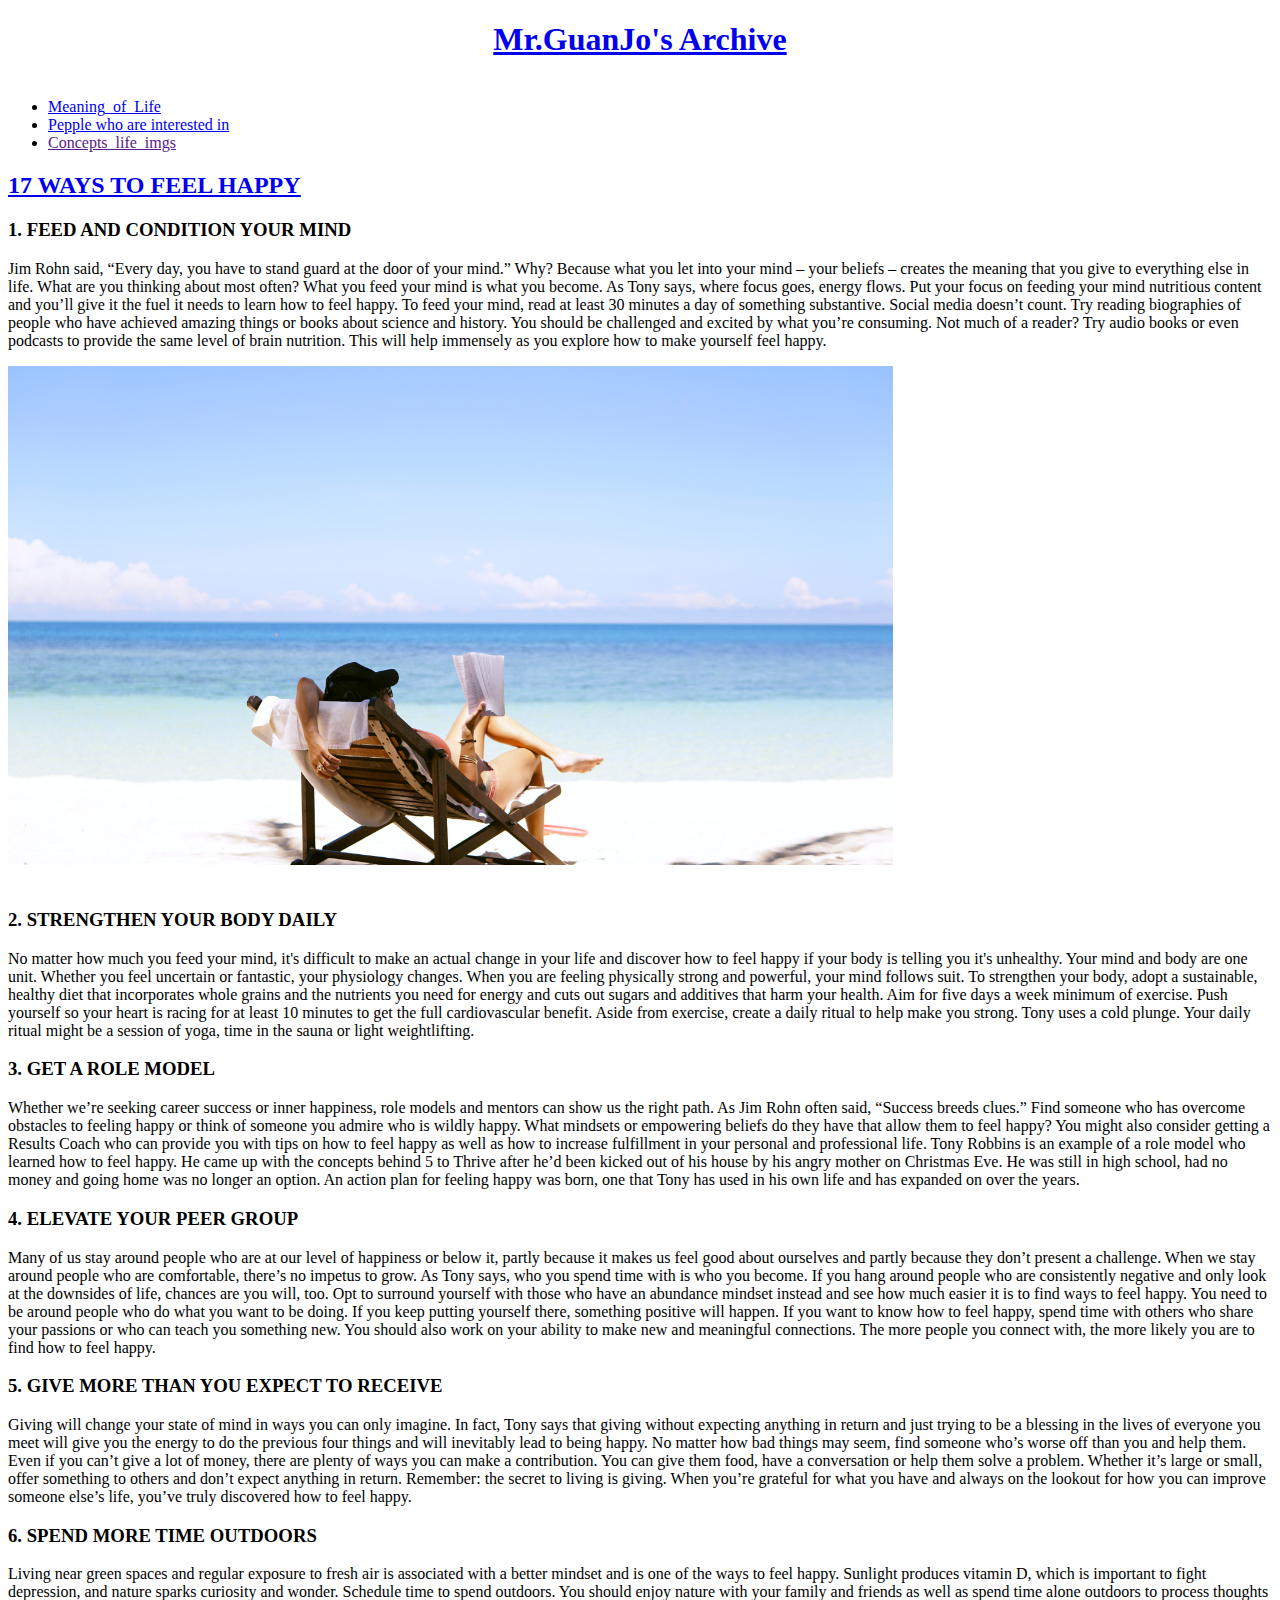
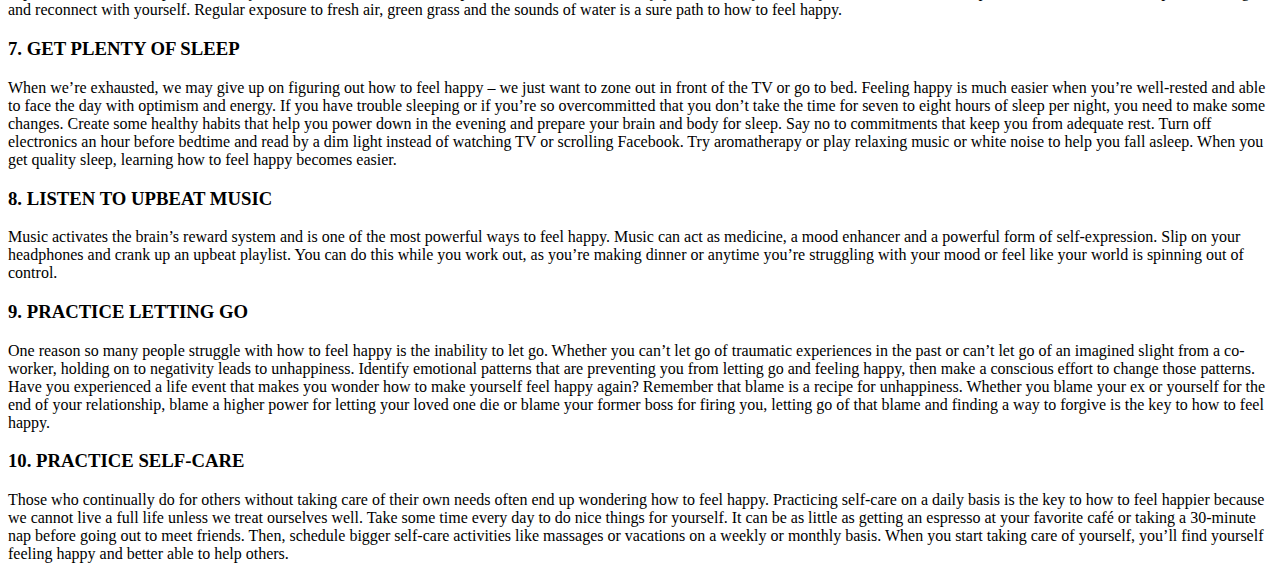
==== index.html @ 8d838536 "#1_12.08.'23" ====
<!doctype html>
<html>
<head>
<title>Archive_of_MrGuanJo</title>
<meta charset="utf-8">
</head>

<body>
	<h1 style="text-align: center; margin-bottom: 40px; " ><a href="index.html">Mr.GuanJo's Archive</a></h1>

	<ul>
		<li><a href="https://www.tonyrobbins.com/ask-tony/" title="Tony's Advice" target="_blank">Meaning_of_Life</a></li>
		<li><a href="people.html">Pepple who are interested in</a></li>
		<li><a href="">Concepts_life_imgs</a></li>
	</ul>

	<h2><strong><u><a href="https://www.tonyrobbins.com/ask-tony/feel-happier/" target="_blank" title="Tony Robbins's Advice">17 WAYS TO FEEL HAPPY</a></u></strong></h2>

	<h3>1. FEED AND CONDITION YOUR MIND</h3>

	<p>Jim Rohn said, “Every day, you have to stand guard at the door of your mind.” Why? Because what you let into your mind – your beliefs – creates the meaning that you give to everything else in life. What are you thinking about most often? What you feed your mind is what you become. As Tony says, where focus goes, energy flows. Put your focus on feeding your mind nutritious content and you’ll give it the fuel it needs to learn how to feel happy.

	To feed your mind, read at least 30 minutes a day of something substantive. Social media doesn’t count. Try reading biographies of people who have achieved amazing things or books about science and history. You should be challenged and excited by what you’re consuming. Not much of a reader? Try audio books or even podcasts to provide the same level of brain nutrition. This will help immensely as you explore how to make yourself feel happy.</p>
	<!-- Read biographies. So that, get motivation with them What i have to do. */ -->

	<img src="leisured_1.jpg" width="70%">


	<h3 style="margin-top: 40px;">2. STRENGTHEN YOUR BODY DAILY</h3>

	No matter how much you feed your mind, it's difficult to make an actual change in your life and discover how to feel happy if your body is telling you it's unhealthy. Your mind and body are one unit. Whether you feel uncertain or fantastic, your physiology changes. When you are feeling physically strong and powerful, your mind follows suit.

	To strengthen your body, adopt a sustainable, healthy diet that incorporates whole grains and the nutrients you need for energy and cuts out sugars and additives that harm your health. Aim for five days a week minimum of exercise. Push yourself so your heart is racing for at least 10 minutes to get the full cardiovascular benefit. Aside from exercise, create a daily ritual to help make you strong. Tony uses a cold plunge. Your daily ritual might be a session of yoga, time in the sauna or light weightlifting. 

	<h3>3. GET A ROLE MODEL</h3>

	Whether we’re seeking career success or inner happiness, role models and mentors can show us the right path. As Jim Rohn often said, “Success breeds clues.” Find someone who has overcome obstacles to feeling happy or think of someone you admire who is wildly happy. What mindsets or empowering beliefs do they have that allow them to feel happy? You might also consider getting a Results Coach who can provide you with tips on how to feel happy as well as how to increase fulfillment in your personal and professional life.

	Tony Robbins is an example of a role model who learned how to feel happy. He came up with the concepts behind 5 to Thrive after he’d been kicked out of his house by his angry mother on Christmas Eve. He was still in high school, had no money and going home was no longer an option. An action plan for feeling happy was born, one that Tony has used in his own life and has expanded on over the years.

	<h3>4. ELEVATE YOUR PEER GROUP</h3>

	Many of us stay around people who are at our level of happiness or below it, partly because it makes us feel good about ourselves and partly because they don’t present a challenge. When we stay around people who are comfortable, there’s no impetus to grow. As Tony says, who you spend time with is who you become.

	If you hang around people who are consistently negative and only look at the downsides of life, chances are you will, too. Opt to surround yourself with those who have an abundance mindset instead and see how much easier it is to find ways to feel happy. You need to be around people who do what you want to be doing. If you keep putting yourself there, something positive will happen. If you want to know how to feel happy, spend time with others who share your passions or who can teach you something new. You should also work on your ability to make new and meaningful connections. The more people you connect with, the more likely you are to find how to feel happy.

	<h3>5. GIVE MORE THAN YOU EXPECT TO RECEIVE</h3>

	Giving will change your state of mind in ways you can only imagine. In fact, Tony says that giving without expecting anything in return and just trying to be a blessing in the lives of everyone you meet will give you the energy to do the previous four things and will inevitably lead to being happy.

	No matter how bad things may seem, find someone who’s worse off than you and help them. Even if you can’t give a lot of money, there are plenty of ways you can make a contribution. You can give them food, have a conversation or help them solve a problem. Whether it’s large or small, offer something to others and don’t expect anything in return. Remember: the secret to living is giving. When you’re grateful for what you have and always on the lookout for how you can improve someone else’s life, you’ve truly discovered how to feel happy.

	<h3>6. SPEND MORE TIME OUTDOORS</h3>

	Living near green spaces and regular exposure to fresh air is associated with a better mindset and is one of the ways to feel happy. Sunlight produces vitamin D, which is important to fight depression, and nature sparks curiosity and wonder.

	Schedule time to spend outdoors. You should enjoy nature with your family and friends as well as spend time alone outdoors to process thoughts and reconnect with yourself. Regular exposure to fresh air, green grass and the sounds of water is a sure path to how to feel happy.

	<h3>7. GET PLENTY OF SLEEP</h3>

	When we’re exhausted, we may give up on figuring out how to feel happy – we just want to zone out in front of the TV or go to bed. Feeling happy is much easier when you’re well-rested and able to face the day with optimism and energy. If you have trouble sleeping or if you’re so overcommitted that you don’t take the time for seven to eight hours of sleep per night, you need to make some changes.

	Create some healthy habits that help you power down in the evening and prepare your brain and body for sleep. Say no to commitments that keep you from adequate rest. Turn off electronics an hour before bedtime and read by a dim light instead of watching TV or scrolling Facebook. Try aromatherapy or play relaxing music or white noise to help you fall asleep. When you get quality sleep, learning how to feel happy becomes easier.

	<h3>8. LISTEN TO UPBEAT MUSIC</h3>

	Music activates the brain’s reward system and is one of the most powerful ways to feel happy. Music can act as medicine, a mood enhancer and a powerful form of self-expression. Slip on your headphones and crank up an upbeat playlist. You can do this while you work out, as you’re making dinner or anytime you’re struggling with your mood or feel like your world is spinning out of control.

	<h3>9. PRACTICE LETTING GO</h3>

	One reason so many people struggle with how to feel happy is the inability to let go. Whether you can’t let go of traumatic experiences in the past or can’t let go of an imagined slight from a co-worker, holding on to negativity leads to unhappiness. Identify emotional patterns that are preventing you from letting go and feeling happy, then make a conscious effort to change those patterns.

	Have you experienced a life event that makes you wonder how to make yourself feel happy again? Remember that blame is a recipe for unhappiness. Whether you blame your ex or yourself for the end of your relationship, blame a higher power for letting your loved one die or blame your former boss for firing you, letting go of that blame and finding a way to forgive is the key to how to feel happy.

	<h3>10. PRACTICE SELF-CARE</h3>

	Those who continually do for others without taking care of their own needs often end up wondering how to feel happy. Practicing self-care on a daily basis is the key to how to feel happier because we cannot live a full life unless we treat ourselves well.

	Take some time every day to do nice things for yourself. It can be as little as getting an espresso at your favorite café or taking a 30-minute nap before going out to meet friends. Then, schedule bigger self-care activities like massages or vacations on a weekly or monthly basis. When you start taking care of yourself, you’ll find yourself feeling happy and better able to help others.
</body>
</html>
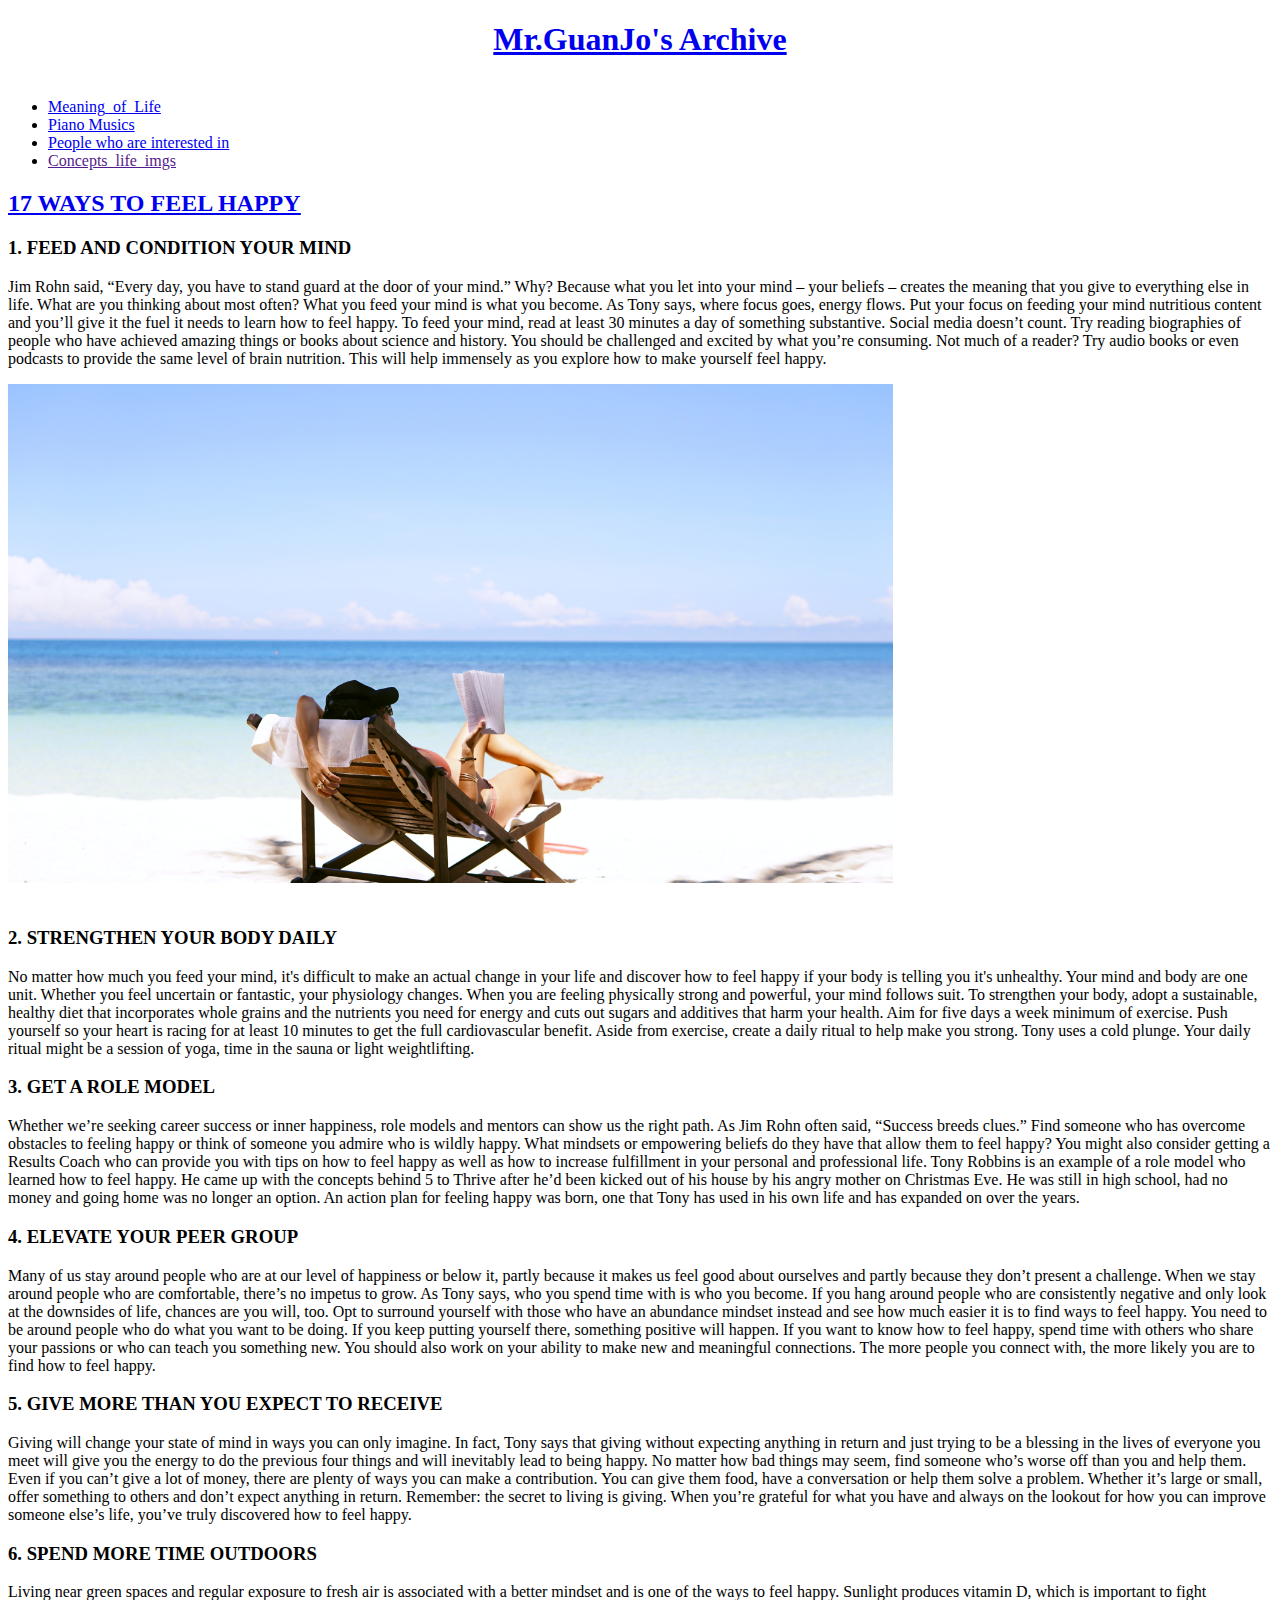
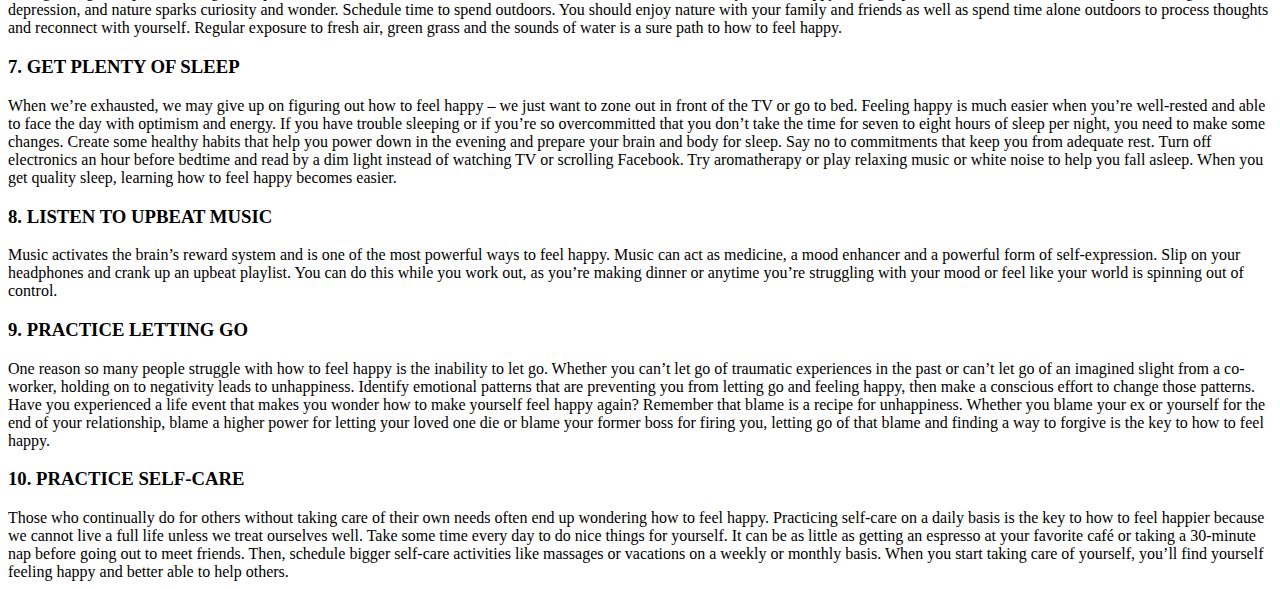
==== commit 828597aa: "revised" ====
--- a/index.html
+++ b/index.html
@@ -1,6 +1,15 @@
 <!doctype html>
 <html>
 <head>
+	<!-- Google tag (gtag.js) -->
+<script async src="https://www.googletagmanager.com/gtag/js?id=G-C4J12SZ6VE"></script>
+<script>
+  window.dataLayer = window.dataLayer || [];
+  function gtag(){dataLayer.push(arguments);}
+  gtag('js', new Date());
+
+  gtag('config', 'G-C4J12SZ6VE');
+</script>
 <title>Archive_of_MrGuanJo</title>
 <meta charset="utf-8">
 </head>
@@ -10,7 +19,8 @@
 
 	<ul>
 		<li><a href="https://www.tonyrobbins.com/ask-tony/" title="Tony's Advice" target="_blank">Meaning_of_Life</a></li>
-		<li><a href="people.html">Pepple who are interested in</a></li>
+		<li><a href="piano_musics.html">Piano Musics</a></li>
+		<li><a href="people.html">People who are interested in</a></li>
 		<li><a href="">Concepts_life_imgs</a></li>
 	</ul>
 
